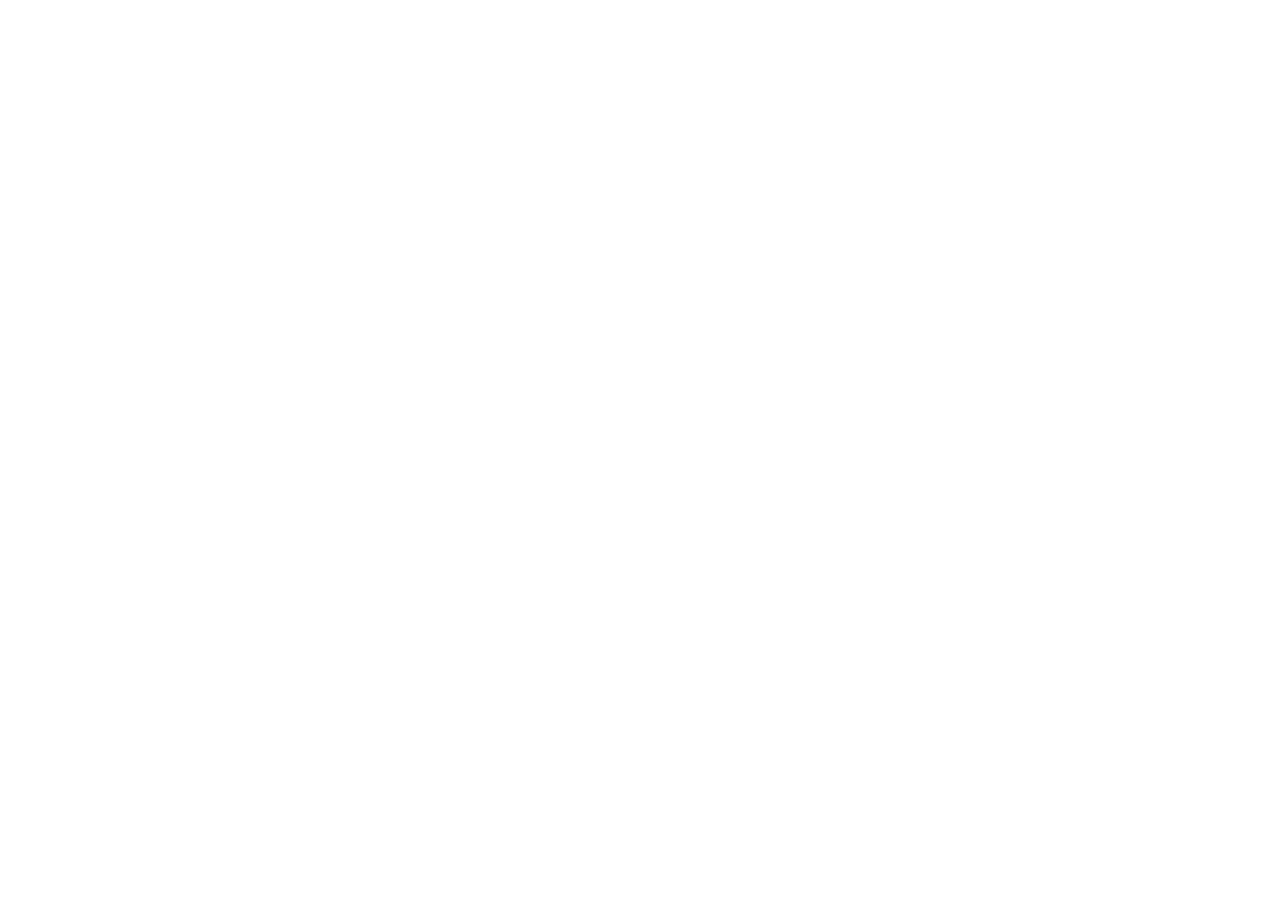
==== exercice.html @ e1e31471 "[création formulaire] exercice fonctionnement formulaire" ====
<!DOCTYPE html>
<html lang="en">

<head>
    <meta charset="UTF-8">
    <meta name="viewport" content="width=device-width, initial-scale=1.0">
    <link rel="stylesheet" href="style.css">
    <title>Document</title>
</head>

<body>

    <form method="post" action="action.php">

    </form>

</body>

</html>
---- style.css ----
header {
    display: flex;
    justify-content: space-between;
}


.logo-wrapper,
.menu {
    display: flex;
    align-items: center;
}

.logo {
    height: 5rem;
    width: auto;
    float: left;
}

.company-name {
    font-size: 2rem;
    font-weight: 700;
}

.menu-item {
    font-size: 1.4rem;
    font-weight: 700;
    margin-left: 10px;
    margin-right: 10px;
}

.content {
    display: flex;
    flex-wrap: wrap;
    width: 1200px;
    min-height: 600px;
    padding: 30px;
    margin: auto;
    background: #ffeeee;
}

.content img {
    width: 300px;
    height: 300px;
}
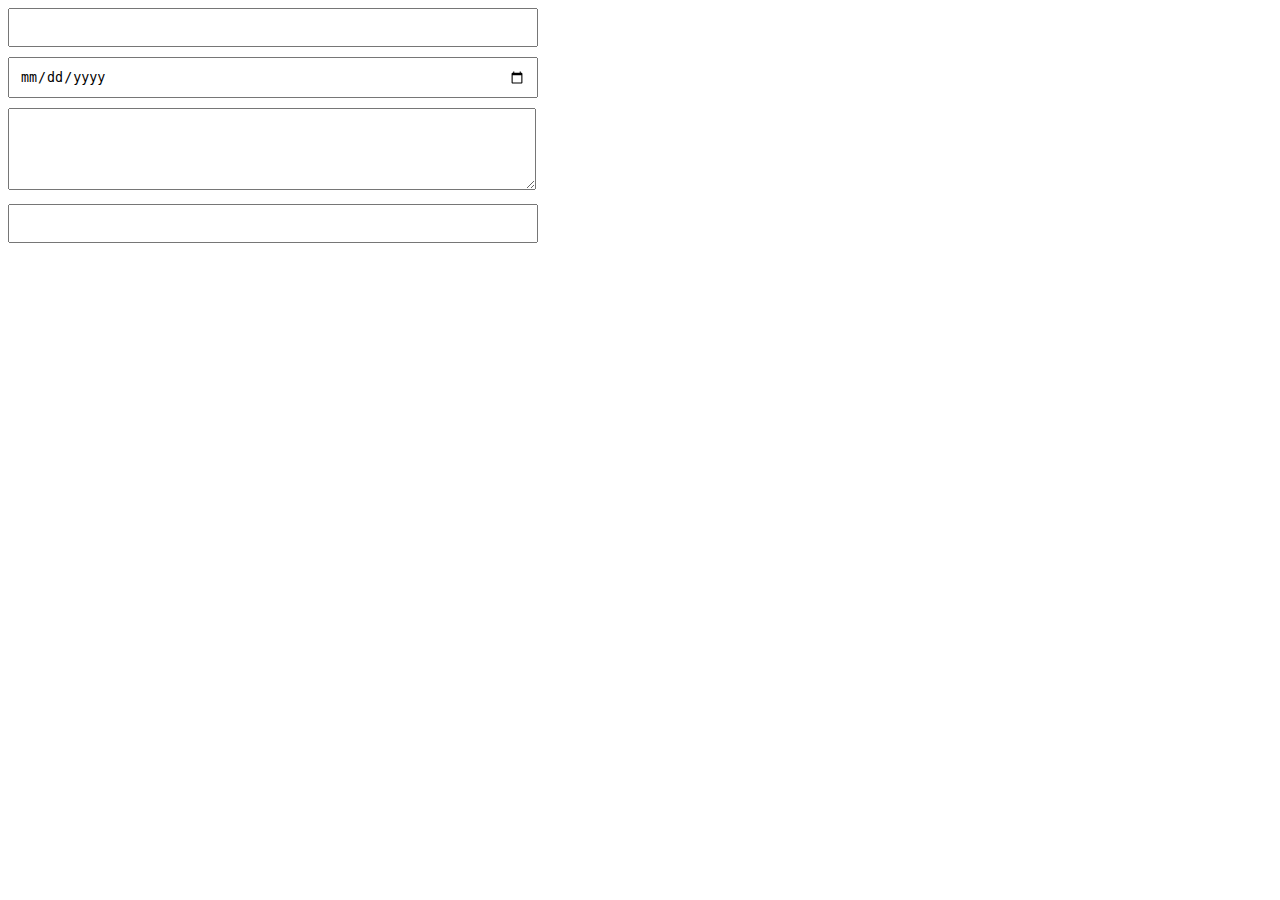
==== commit bef1d9fc: "[création formulaire] exercice champs formulaire" ====
--- a/exercice.html
+++ b/exercice.html
@@ -11,6 +11,10 @@
 <body>
 
     <form method="post" action="action.php">
+        <input type="texte" id="name" name="name">
+        <input type="date" id="birthDate" name="birthDate">
+        <textarea rows="4" id="comment" name="comment"></textarea>
+        <input type="email" id="email" name="email">
 
     </form>
 
--- a/style.css
+++ b/style.css
@@ -1,44 +1,49 @@
-header {
-    display: flex;
-    justify-content: space-between;
+body {
+    font-family: Calibri, serif;
 }
 
-
-.logo-wrapper,
-.menu {
-    display: flex;
-    align-items: center;
+form {
+    max-width: 50%;
 }
 
-.logo {
-    height: 5rem;
-    width: auto;
-    float: left;
+form label {
+    display: block;
+    font-weight: bold;
+    margin-bottom: 10px;
 }
 
-.company-name {
-    font-size: 2rem;
-    font-weight: 700;
+label.inline-label {
+    display: inline-block;
 }
 
-.menu-item {
-    font-size: 1.4rem;
-    font-weight: 700;
-    margin-left: 10px;
-    margin-right: 10px;
+fieldset {
+    border: 1px solid lightgray;
+    background-color: rgba(225, 233, 255, 0.25);
 }
 
-.content {
-    display: flex;
-    flex-wrap: wrap;
-    width: 1200px;
-    min-height: 600px;
-    padding: 30px;
-    margin: auto;
-    background: #ffeeee;
+legend {
+    font-style: italic;
+    font-size: 1.1em;
+    padding: 5px;
 }
 
-.content img {
-    width: 300px;
-    height: 300px;
+form input,
+form select,
+form textarea {
+    display: inline-block;
+    margin-bottom: 10px;
+    padding: 10px;
+    width: 80%;
+}
+
+form input[type="radio"],
+form input[type="checkbox"],
+form input[type="submit"] {
+    width: auto;
+}
+
+button[type=submit],
+button[type=reset] {
+    padding: 10px;
+    margin-top: 15px;
 }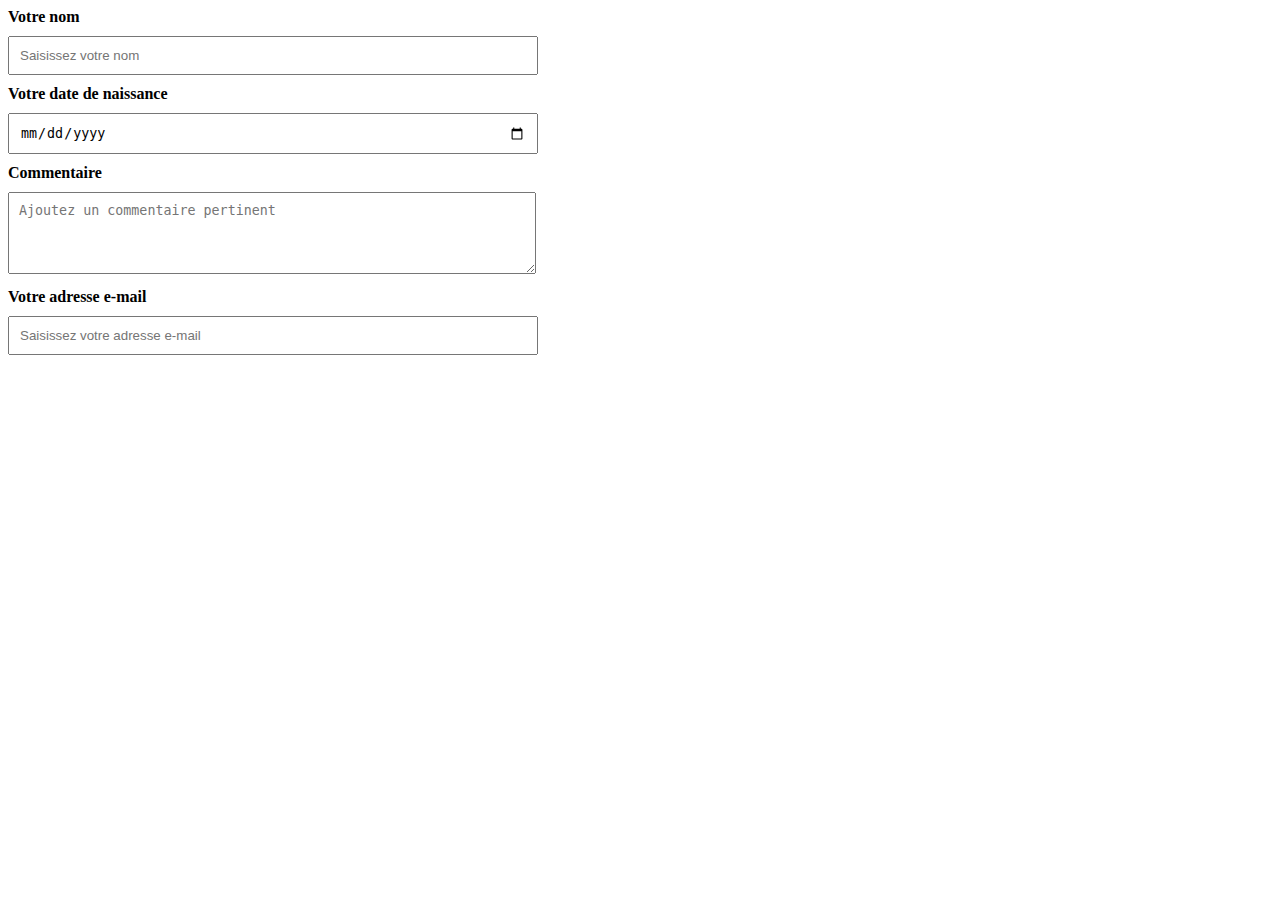
==== commit 6fddfa3e: "[création formulaire] exercice accèssibilite des formulaires" ====
--- a/exercice.html
+++ b/exercice.html
@@ -11,10 +11,14 @@
 <body>
 
     <form method="post" action="action.php">
-        <input type="texte" id="name" name="name">
-        <input type="date" id="birthDate" name="birthDate">
-        <textarea rows="4" id="comment" name="comment"></textarea>
-        <input type="email" id="email" name="email">
+        <label for="name">Votre nom</label>
+        <input type="texte" id="name" name="name" placeholder="Saisissez votre nom">
+        <label for="birthDate">Votre date de naissance</label>
+        <input type="date" id="birthDate" name="birthDate" placeholder="saisissez votre date de naissance">
+        <label for="comment">Commentaire</label>
+        <textarea rows="4" id="comment" name="comment" placeholder="Ajoutez un commentaire pertinent"></textarea>
+        <label for="email">Votre adresse e-mail</label>
+        <input type="email" id="email" name="email" placeholder="Saisissez votre adresse e-mail">
 
     </form>
 
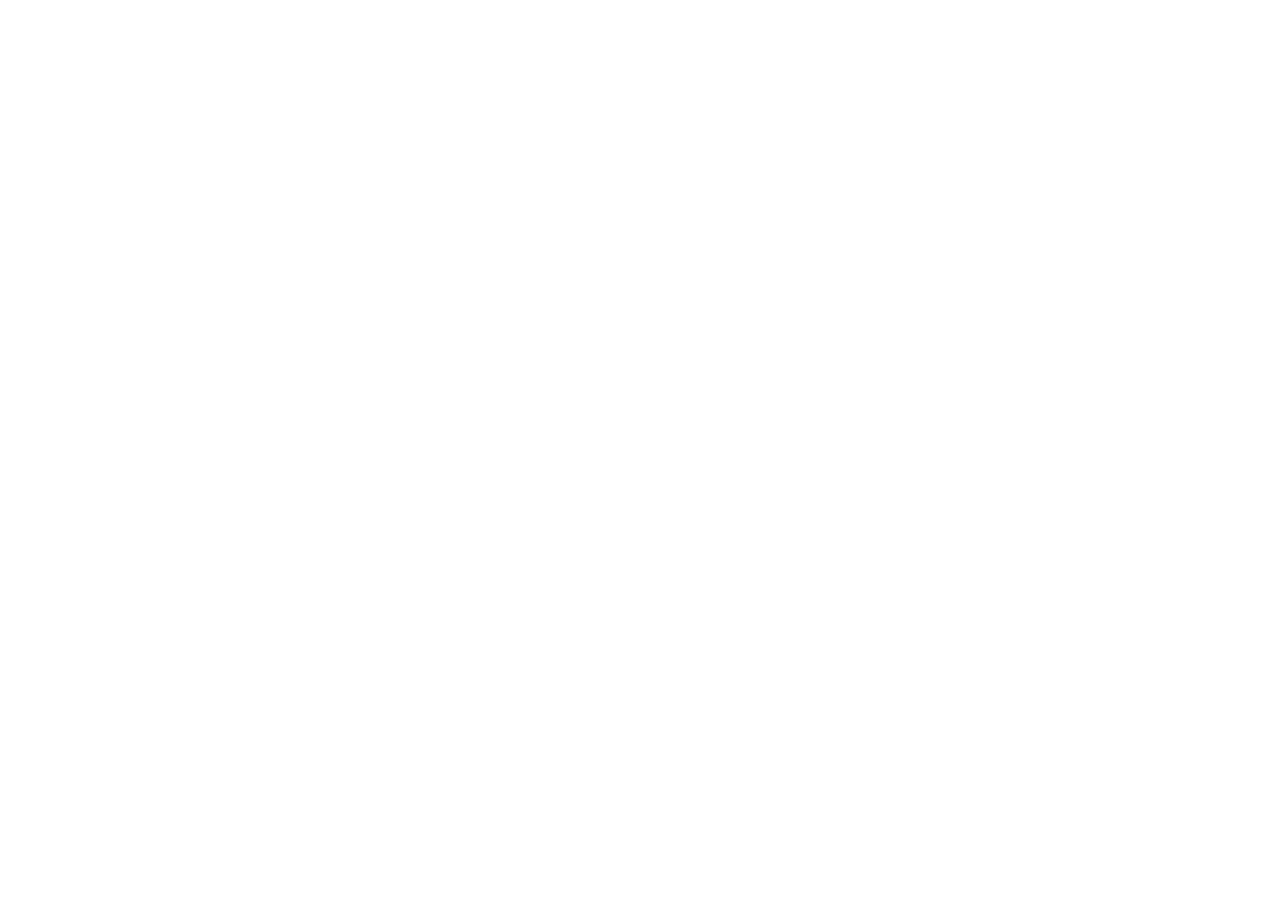
==== commit 1ebaa0e1: "[layout avec css grid]exe les propriété de l'élément parent" ====
--- a/exercice.html
+++ b/exercice.html
@@ -10,17 +10,12 @@
 
 <body>
 
-    <form method="post" action="action.php">
-        <label for="name">Votre nom</label>
-        <input type="texte" id="name" name="name" placeholder="Saisissez votre nom">
-        <label for="birthDate">Votre date de naissance</label>
-        <input type="date" id="birthDate" name="birthDate" placeholder="saisissez votre date de naissance">
-        <label for="comment">Commentaire</label>
-        <textarea rows="4" id="comment" name="comment" placeholder="Ajoutez un commentaire pertinent"></textarea>
-        <label for="email">Votre adresse e-mail</label>
-        <input type="email" id="email" name="email" placeholder="Saisissez votre adresse e-mail">
+    <div class="wrapper">
+        <div class="header"></div>
+        <div class="content"></div>
+        <div class="footer"></div>
+    </div>
 
-    </form>
 
 </body>
 
--- a/style.css
+++ b/style.css
@@ -1,49 +1,19 @@
-body {
-    font-family: Calibri, serif;
+.wrapper {
+
+    width: 100%;
+    height: 100%;
+    margin: 0px;
+    padding: 0px;
 }
 
-form {
-    max-width: 50%;
-}
 
-form label {
-    display: block;
-    font-weight: bold;
-    margin-bottom: 10px;
-}
-
-label.inline-label {
-    display: inline-block;
-}
-
-fieldset {
-    border: 1px solid lightgray;
-    background-color: rgba(225, 233, 255, 0.25);
-}
-
-legend {
-    font-style: italic;
-    font-size: 1.1em;
-    padding: 5px;
-}
-
-form input,
-form select,
-form textarea {
-    display: inline-block;
-    margin-bottom: 10px;
-    padding: 10px;
-    width: 80%;
-}
-
-form input[type="radio"],
-form input[type="checkbox"],
-form input[type="submit"] {
-    width: auto;
-}
-
-button[type=submit],
-button[type=reset] {
-    padding: 10px;
-    margin-top: 15px;
+.wrapper {
+    display: grid;
+    grid-template-columns: 200px 200px 200px;
+    grid-template-rows: [start] 200px [top-separator] 200px [bottom-separator] 200px [end];
+    grid-template-areas:
+        "header header header"
+        "archives content ads"
+        "sponsors footer footer"
+    ;
 }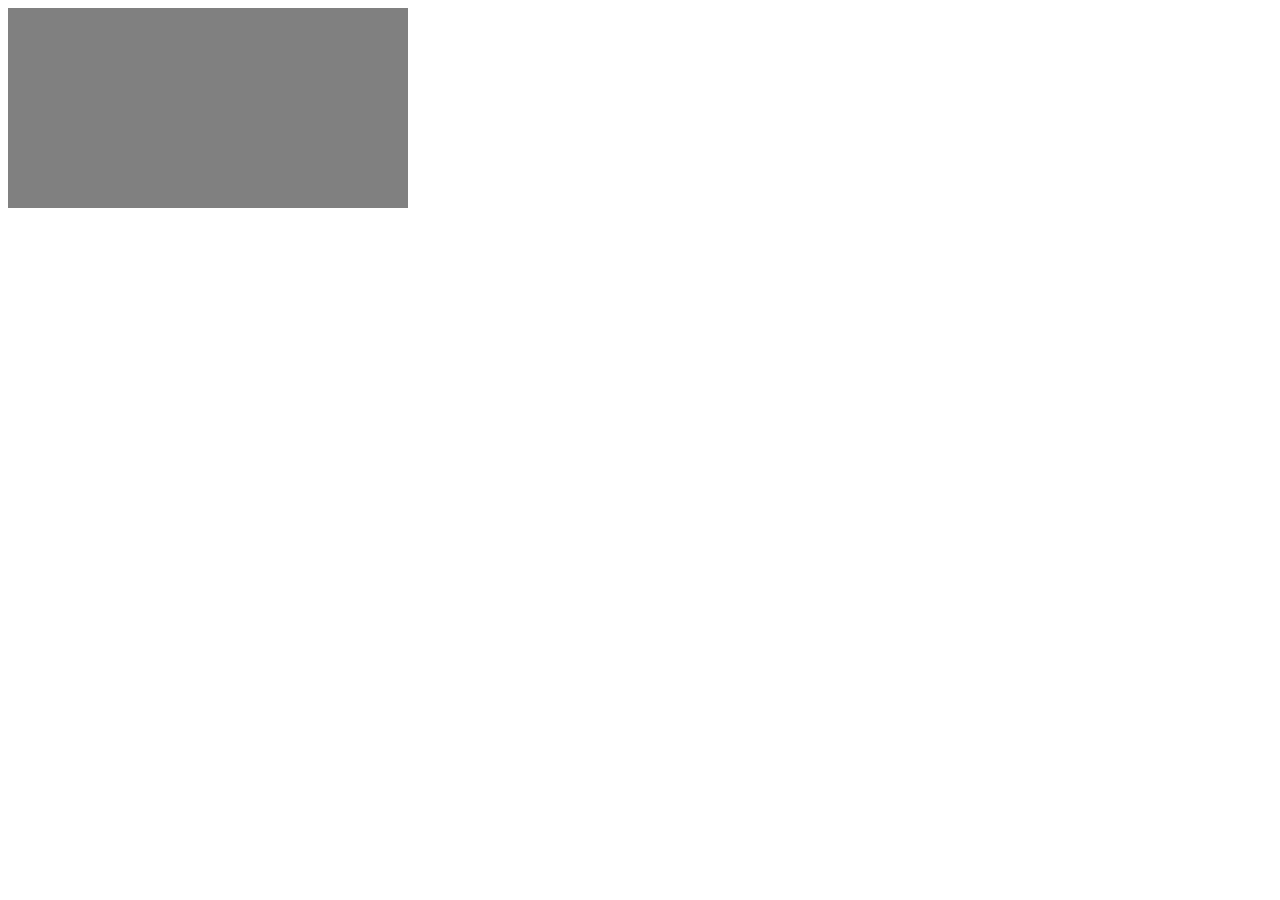
==== commit 38271aaf: "[effet avancés en css]exe transitions" ====
--- a/exercice.html
+++ b/exercice.html
@@ -10,11 +10,13 @@
 
 <body>
 
-    <div class="wrapper">
-        <div class="header"></div>
-        <div class="content"></div>
-        <div class="footer"></div>
-    </div>
+    <div class="boxWithTransition"></div>
+
+
+
+
+
+
 
 
 </body>
--- a/style.css
+++ b/style.css
@@ -1,19 +1,11 @@
-.wrapper {
-
-    width: 100%;
-    height: 100%;
-    margin: 0px;
-    padding: 0px;
+.boxWithTransition {
+    height: 200px;
+    width: 400px;
+    background-color: gray;
 }
 
-
-.wrapper {
-    display: grid;
-    grid-template-columns: 200px 200px 200px;
-    grid-template-rows: [start] 200px [top-separator] 200px [bottom-separator] 200px [end];
-    grid-template-areas:
-        "header header header"
-        "archives content ads"
-        "sponsors footer footer"
-    ;
+.boxWithTransition:hover {
+    transition: all 0.8s ease;
+    width: 700px;
+    background-color: blue;
 }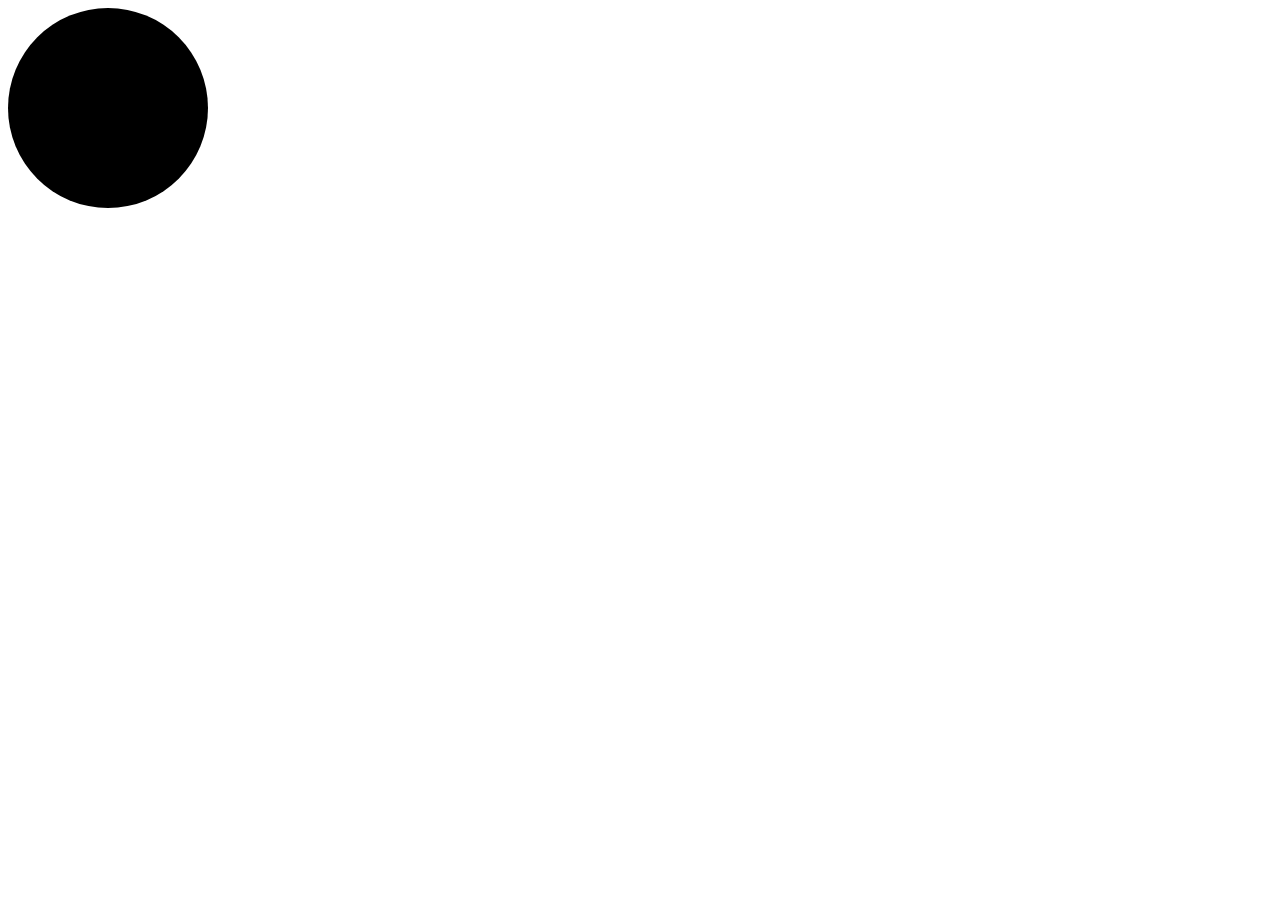
==== commit 8166661f: "[effet avancés en css]exe animations" ====
--- a/exercice.html
+++ b/exercice.html
@@ -10,7 +10,7 @@
 
 <body>
 
-    <div class="boxWithTransition"></div>
+    <div class="boxWithAnimation"></div>
 
 
 
--- a/style.css
+++ b/style.css
@@ -1,11 +1,24 @@
-.boxWithTransition {
+.boxWithAnimation {
+    animation: 0.8s ease-in 0.5s infinite alternate goBottom;
     height: 200px;
-    width: 400px;
-    background-color: gray;
+    width: 200px;
+    background-color: rgb(0, 0, 0);
+    border-radius: 50%;
 }
 
-.boxWithTransition:hover {
-    transition: all 0.8s ease;
-    width: 700px;
-    background-color: blue;
+@keyframes goBottom {
+
+    0% {
+        transform: translateY(0);
+        background-color: rgb(0, 0, 0);
+    }
+
+    50% {
+        background-color: yellow;
+    }
+
+    100% {
+        transform: translateY(400px);
+        background-color: red;
+    }
 }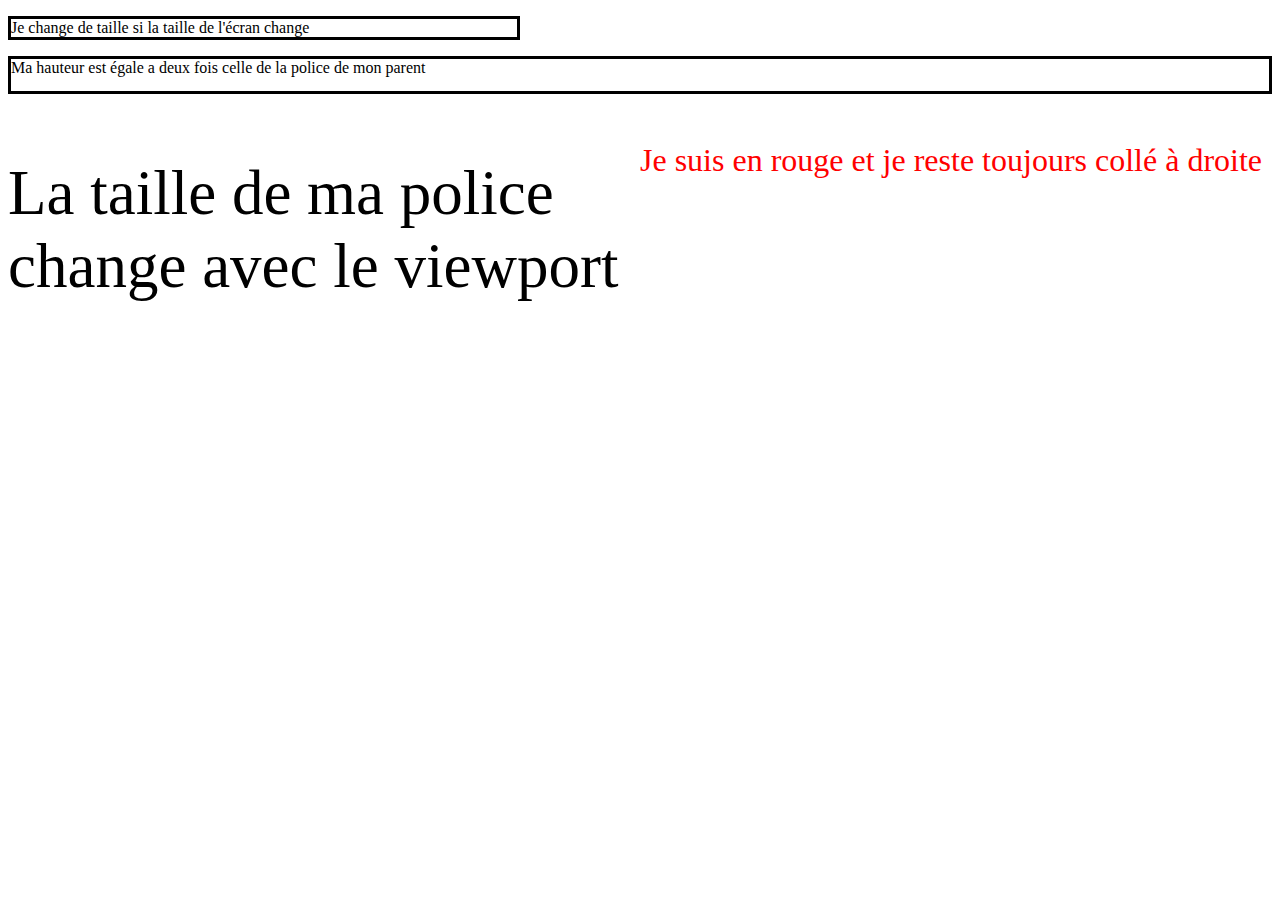
==== commit 532e812c: "[Responsive design]moyens principaux" ====
--- a/exercice.html
+++ b/exercice.html
@@ -1,24 +1,19 @@
 <!DOCTYPE html>
-<html lang="en">
+<html>
 
 <head>
-    <meta charset="UTF-8">
-    <meta name="viewport" content="width=device-width, initial-scale=1.0">
-    <link rel="stylesheet" href="style.css">
-    <title>Document</title>
+  <meta charset="utf-8">
+  <title>Les unités relatives</title>
+  <link href="style.css" rel="stylesheet" type="text/css" />
 </head>
 
 <body>
-
-    <div class="boxWithAnimation"></div>
-
-
-
-
-
-
-
-
+  <p class="change-width">Je change de taille si la taille de l'écran change</p>
+  <div>
+    <p class="change-height">Ma hauteur est égale a deux fois celle de la police de mon parent</p>
+  </div>
+  <p class="bottom-right">Je suis en rouge et je reste toujours collé à droite</p>
+  <p class="change-viewport">La taille de ma police change avec le viewport</p>
 </body>
 
 </html>--- a/style.css
+++ b/style.css
@@ -1,24 +1,24 @@
-.boxWithAnimation {
-    animation: 0.8s ease-in 0.5s infinite alternate goBottom;
-    height: 200px;
-    width: 200px;
-    background-color: rgb(0, 0, 0);
-    border-radius: 50%;
+.change-width {
+    border-style: solid;
+    width: 40%;
 }
 
-@keyframes goBottom {
+.div {
+    font-size: 1rem;
+}
 
-    0% {
-        transform: translateY(0);
-        background-color: rgb(0, 0, 0);
-    }
+.change-height {
+    border-style: solid;
+    height: 2rem;
+}
 
-    50% {
-        background-color: yellow;
-    }
+.bottom-right {
+    float: right;
+    width: 50%;
+    color: red;
+    font-size: 2rem;
+}
 
-    100% {
-        transform: translateY(400px);
-        background-color: red;
-    }
+.change-viewport {
+    font-size: 7vh;
 }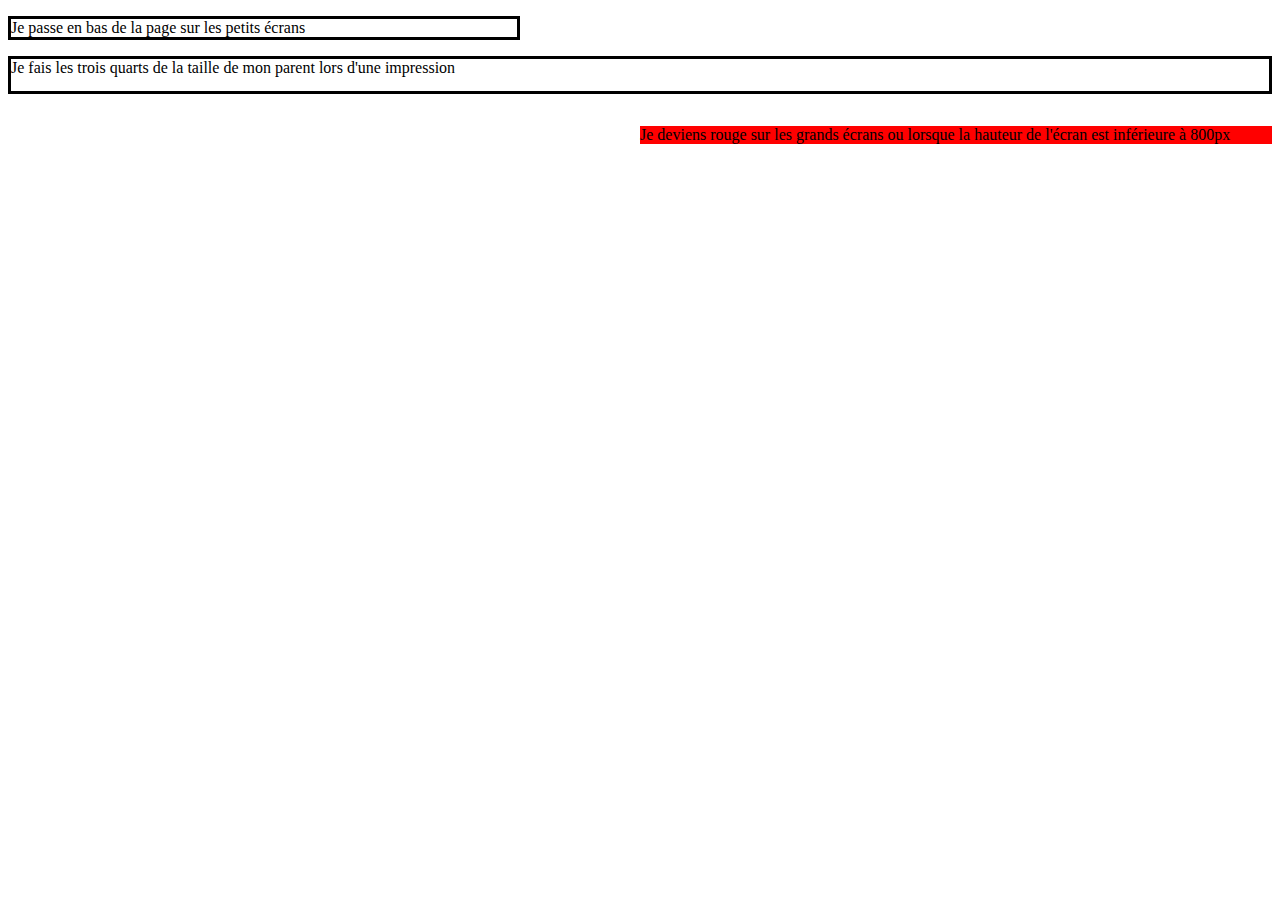
==== commit 215331ac: "[Responsive design]media queries" ====
--- a/exercice.html
+++ b/exercice.html
@@ -3,17 +3,18 @@
 
 <head>
   <meta charset="utf-8">
-  <title>Les unités relatives</title>
+  <meta name="viewport" content="width=device-width, initial-scale=1.0">
+  <title>Application media queries</title>
   <link href="style.css" rel="stylesheet" type="text/css" />
 </head>
 
 <body>
-  <p class="change-width">Je change de taille si la taille de l'écran change</p>
+  <p class="first-block">Je passe en bas de la page sur les petits écrans</p>
   <div>
-    <p class="change-height">Ma hauteur est égale a deux fois celle de la police de mon parent</p>
+    <p class="second-block">Je fais les trois quarts de la taille de mon parent lors d'une impression </p>
   </div>
-  <p class="bottom-right">Je suis en rouge et je reste toujours collé à droite</p>
-  <p class="change-viewport">La taille de ma police change avec le viewport</p>
+  <p class="third-block">Je deviens rouge sur les grands écrans ou lorsque la hauteur de l'écran est inférieure à 800px
+  </p>
 </body>
 
 </html>--- a/style.css
+++ b/style.css
@@ -1,24 +1,43 @@
-.change-width {
+.first-block {
     border-style: solid;
     width: 40%;
 }
 
-.div {
-    font-size: 1rem;
+.second-block {
+    border-style: solid;
+    height: 2em;
 }
 
-.change-height {
-    border-style: solid;
-    height: 2rem;
+.third-block {
+    float: right;
+    width: 50%;
 }
 
-.bottom-right {
-    float: right;
-    width: 50%;
-    color: red;
-    font-size: 2rem;
+@media screen and (max-width: 760px) {
+    .first-block {
+        border-style: solid;
+        width: 40%;
+        float: bottom;
+    }
+
 }
 
-.change-viewport {
-    font-size: 7vh;
+@media print {
+
+    .second-block {
+        border-style: solid;
+        height: 2em;
+        width: 75%;
+    }
+}
+
+
+
+@media screen and (min-width:1024px),
+(max-height:800px) {
+    .third-block {
+        background-color: red;
+        float: right;
+        width: 50%;
+    }
 }